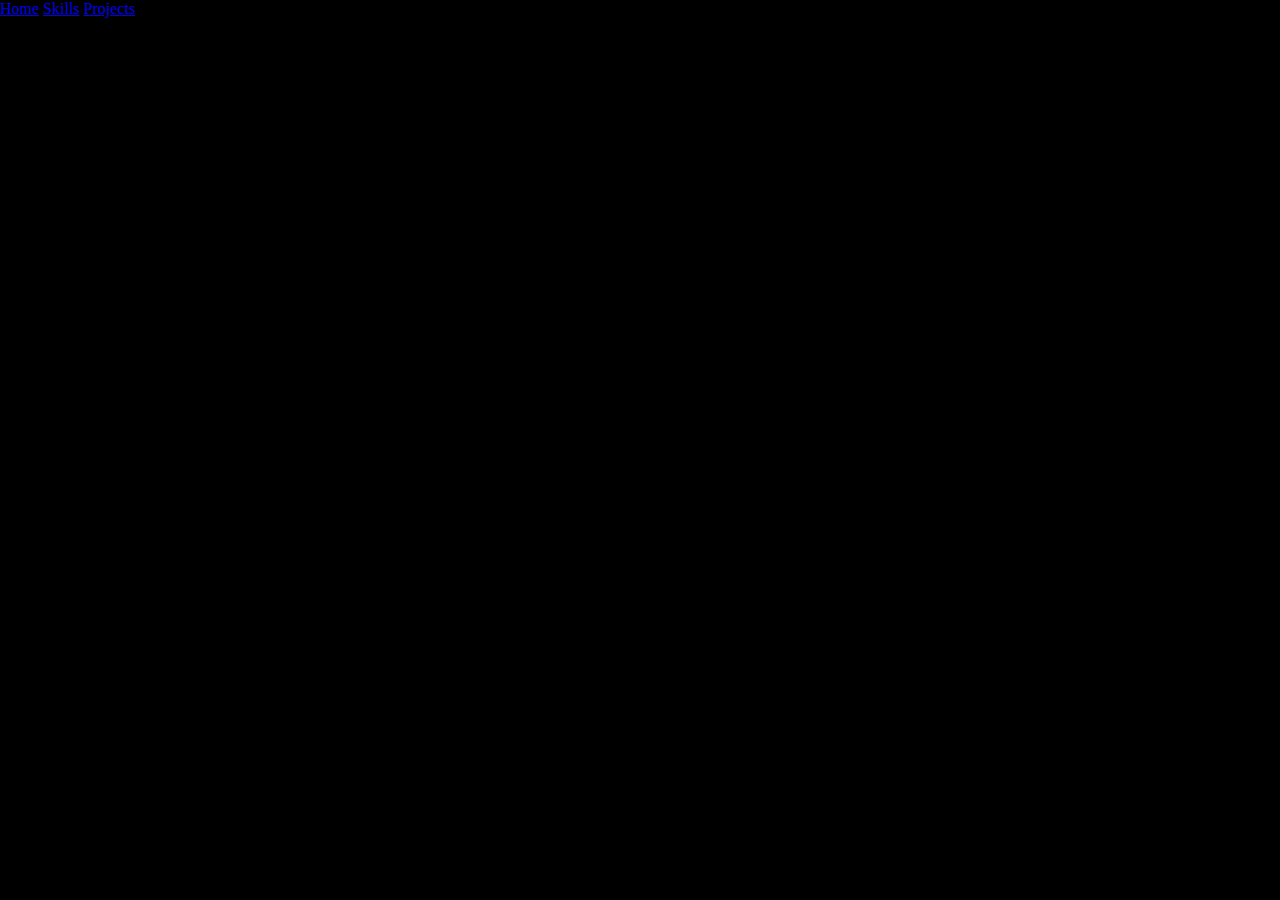
==== projects.html @ 27a033b6 "added a projecs section" ====
<!DOCTYPE html>
<html>
<head>
    <meta charset="UTF-8">
    <title>My Portfolio</title>
    <link rel="stylesheet" href="styles.css">
</head>

<body>
    <div class="button-container">
        <a href="index.html" class="button">Home</a>
        <a href="skills.html" class="button">Skills</a>
        <a href="projects.html" class="button">Projects</a>
    </div>
    
</body>
</html>
---- styles.css ----
body {
  background-color: #000000;
  color: #FFFFFF;
  font-family: roboto;
  margin: 0;
  padding: 0;
}

/* Add additional CSS styles for specific elements here */
h1{
  font-size: 65px;
  font-family: roboto;
  text-align: center;

}

#typing-animation {
  font-family: roboto;
  font-size: 40px;
  color: white;
  text-align: center;

  /* Additional styles */
}

.github img{
  justify-content: center; 
  align-items: center;
  width: 50px;
  height: auto;
}
.github{
  display: flex; 
  justify-content: center; 
  align-items: center; 
  height: 100vh;
}
.About-Me {
  padding: 100px;
}
.About-Me h2{
  font-size: 40px;
  font-family: roboto;
  text-align: center;
  color: white;
}
.About-Me .content {
  display: flex;
  justify-content: space-between;
  align-items: flex-start;
  font-size: 20px;
  font-family: roboto;
}

.About-Me .text {
  width: 600px;
  overflow-wrap: break-word;
}

.About-Me .photo {
  margin-left: 50px; /* Adjust the margin as needed */
}

.About-Me .photo img {
  width: 500px;
  height: auto;
}
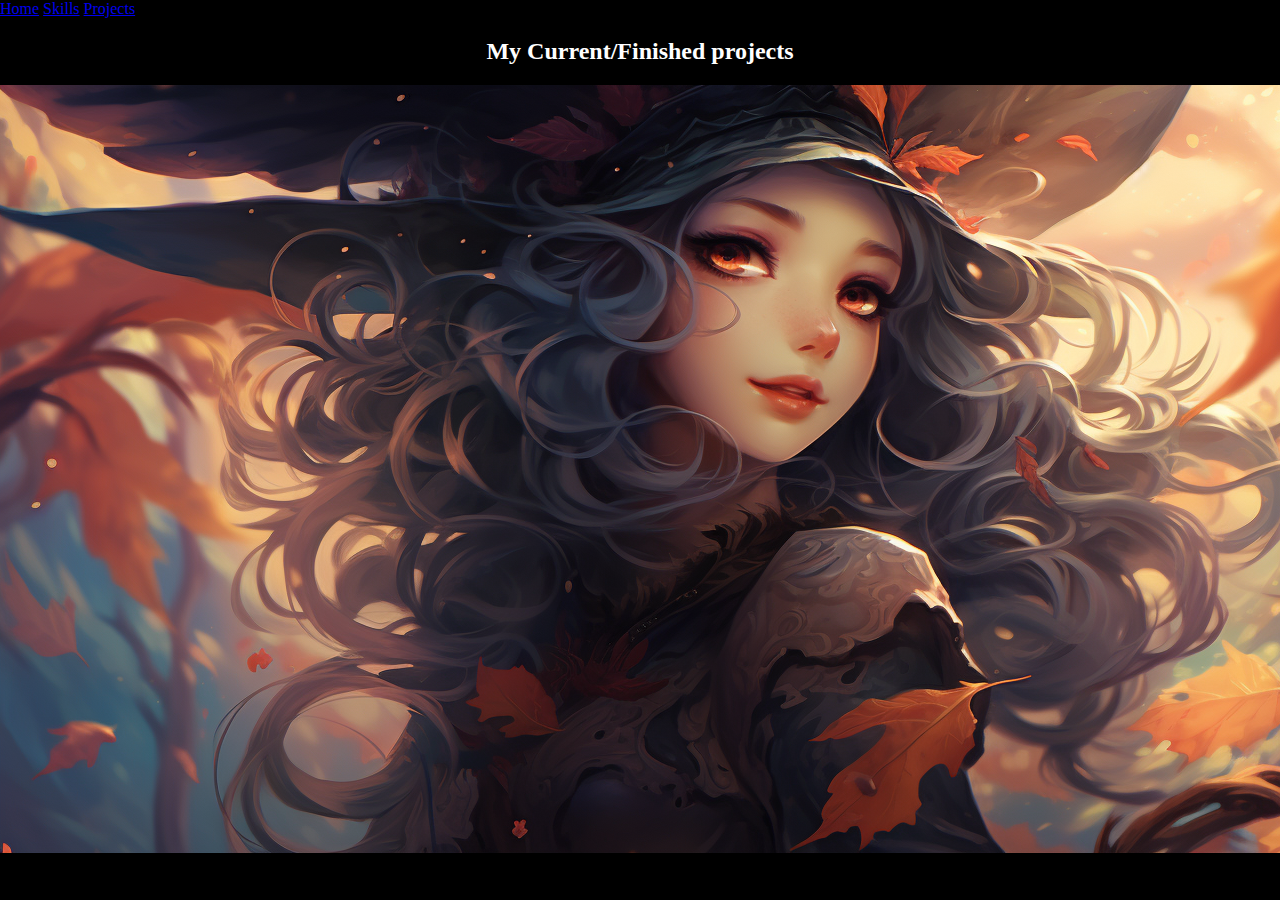
==== commit ba1f3e11: "added a banner" ====
--- a/projects.html
+++ b/projects.html
@@ -7,11 +7,22 @@
 </head>
 
 <body>
-    <div class="button-container">
-        <a href="index.html" class="button">Home</a>
-        <a href="skills.html" class="button">Skills</a>
-        <a href="projects.html" class="button">Projects</a>
-    </div>
-    
+
+    <section>
+        <div class="button-container">
+            <a href="index.html" class="button">Home</a>
+            <a href="skills.html" class="button">Skills</a>
+            <a href="projects.html" class="button">Projects</a>
+        </div>
+    </section>
+
+    <section>
+        <div class="projects">
+          <h2 style="text-align: center;">My Current/Finished projects</h2>
+          <div class="image-container">
+            <img src="quizquest.jpg" alt="project1" class="line-image">
+          </div>
+        </div>
+    </section>
 </body>
 </html>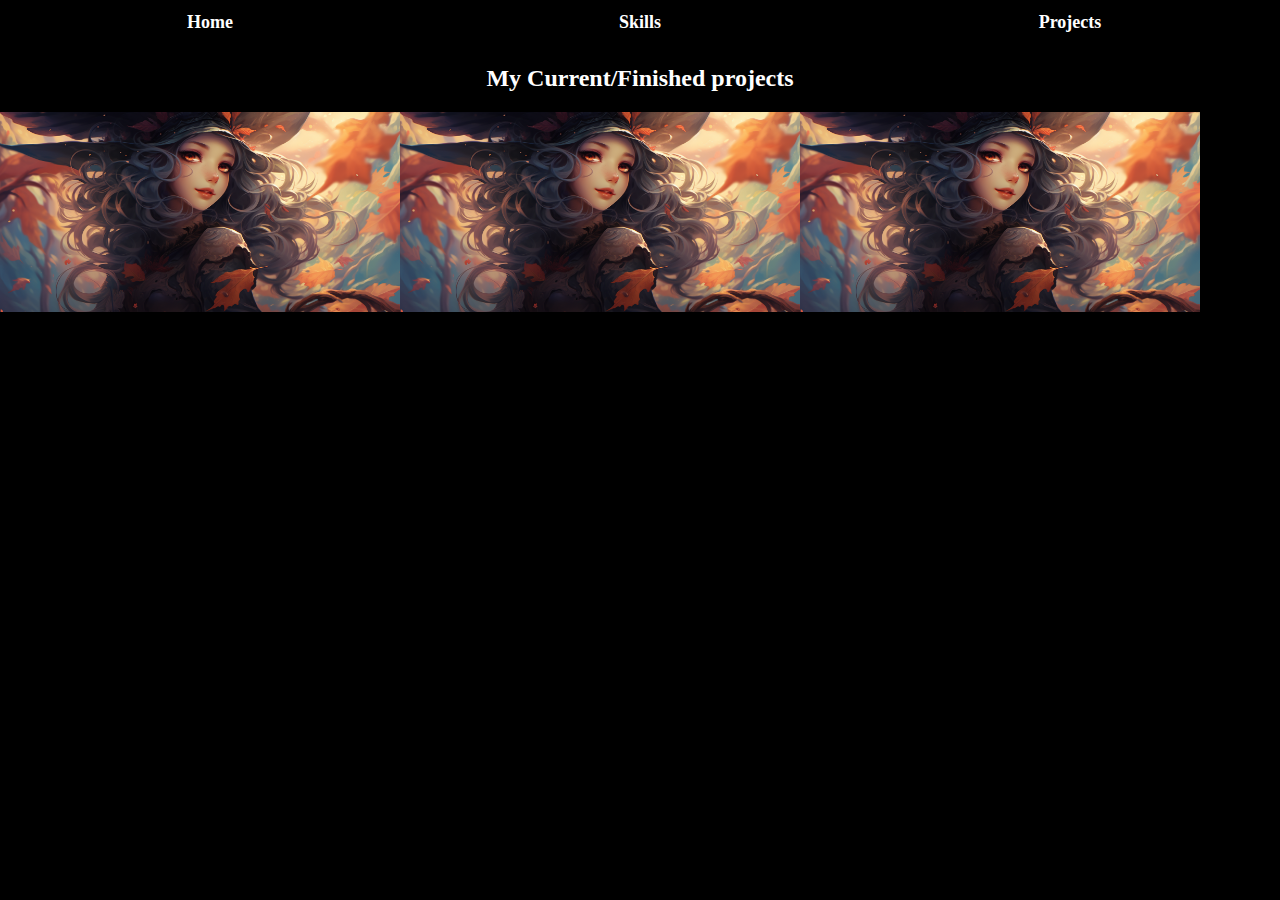
==== commit c1fdc0b9: "code clean up" ====
--- a/projects.html
+++ b/projects.html
@@ -20,7 +20,9 @@
         <div class="projects">
           <h2 style="text-align: center;">My Current/Finished projects</h2>
           <div class="image-container">
-            <img src="quizquest.jpg" alt="project1" class="line-image">
+            <img src="images/quizquest.jpg" alt="project1" class="line-image">
+            <img src="images/quizquest.jpg" alt="project2" class="line-image">
+            <img src="images/quizquest.jpg" alt="project3" class="line-image">
           </div>
         </div>
     </section>
--- a/styles.css
+++ b/styles.css
@@ -1,67 +1,170 @@
-body {
-  background-color: #000000;
-  color: #FFFFFF;
-  font-family: roboto;
-  margin: 0;
-  padding: 0;
-}
-
-/* Add additional CSS styles for specific elements here */
-h1{
-  font-size: 65px;
-  font-family: roboto;
-  text-align: center;
-
-}
-
-#typing-animation {
-  font-family: roboto;
-  font-size: 40px;
-  color: white;
-  text-align: center;
-
-  /* Additional styles */
-}
-
-.github img{
-  justify-content: center; 
-  align-items: center;
-  width: 50px;
-  height: auto;
-}
-.github{
-  display: flex; 
-  justify-content: center; 
-  align-items: center; 
-  height: 100vh;
-}
-.About-Me {
-  padding: 100px;
-}
-.About-Me h2{
-  font-size: 40px;
-  font-family: roboto;
-  text-align: center;
-  color: white;
-}
-.About-Me .content {
-  display: flex;
-  justify-content: space-between;
-  align-items: flex-start;
-  font-size: 20px;
-  font-family: roboto;
-}
-
-.About-Me .text {
-  width: 600px;
-  overflow-wrap: break-word;
-}
-
-.About-Me .photo {
-  margin-left: 50px; /* Adjust the margin as needed */
-}
-
-.About-Me .photo img {
-  width: 500px;
-  height: auto;
-}
+body {
+  background-color: #000000;
+  color: #FFFFFF;
+  font-family: roboto;
+  margin: 0;
+  padding: 0;
+}
+
+/* Add additional CSS styles for specific elements here */
+h1{
+  font-size: 65px;
+  font-family: roboto;
+  text-align: center;
+
+}
+
+#typing-animation {
+  font-family: roboto;
+  font-size: 40px;
+  color: white;
+  text-align: center;
+
+  /* Additional styles */
+}
+
+.github img{
+  justify-content: center; 
+  align-items: center;
+  width: 50px;
+  height: auto;
+}
+.github{
+  display: flex; 
+  justify-content: center; 
+  align-items: center; 
+  height: 100vh;
+}
+.About-Me {
+  padding: 100px;
+}
+.About-Me h2{
+  font-size: 40px;
+  font-family: roboto;
+  text-align: center;
+  color: white;
+}
+.About-Me .content {
+  display: flex;
+  justify-content: space-between;
+  align-items: flex-start;
+  font-size: 20px;
+  font-family: roboto;
+}
+
+.About-Me .text {
+  width: 600px;
+  overflow-wrap: break-word;
+  padding-right: 350x; /* Adjust the margin as needed */
+}
+
+.About-Me .photo {
+  padding-left: 350px; /* Adjust the margin as needed */
+}
+
+.About-Me .photo img {
+  width: 500px;
+  height: auto;
+
+}
+
+.discord img{
+  width: 200px;
+  height: auto;
+}
+
+.image-button {
+  display: inline-flex;
+  align-items: center;
+  cursor: pointer;
+  text-decoration: none;
+  font-weight: bold;
+  background-color: black;
+  outline: none;
+}
+
+.image-button img {
+  background-color: black;
+  width: 100px;
+  height: 100px;
+  border-radius: 50%; /* Forces circular shape */
+  object-fit: cover; /* Ensures the image fills the circular shape */
+  outline: none; /* Removes the outline */
+}
+button{
+  background-color: black;
+  outline: none;
+  border: none;
+}
+
+.language-content{
+  padding-left: 100px;
+  padding-top: 20px;
+} 
+
+.language-content h2{
+  text-align: center;
+  font-size: 40px;
+  font-family: roboto;
+  padding-bottom: 20px;
+  color: white;
+}
+.skill-pics img{
+  justify-content: space-between;
+  width: 100px;
+  height: auto;
+  margin-right: 10px;
+}
+.skill-pics{
+  display: flex;
+  justify-content: center;
+  align-items: center;
+}
+.skill-showcase{
+  display: flex;
+  justify-content: center;
+  align-items: center;
+  padding-top: 20px;
+}
+
+.button-container {
+  display: flex;
+}
+
+.button {
+  flex: 1;
+  display: inline-block;
+  padding: 12px 20px;
+  font-size: 18px;
+  font-weight: bold;
+  text-align: center;
+  text-decoration: none;
+  background-color: black;
+  color: #FFFFFF;
+  border-radius: 4px;
+  transition: background-color 0.3s ease;
+  margin-right: 10px;
+}
+
+.button:last-child {
+  margin-right: 0;
+}
+
+.button:hover {
+  background-color: black;
+}
+
+.button-container{
+  margin-bottom: 20px;
+}
+
+.image-container {
+  display: flex;
+}
+
+.line-image {
+  width: 400px;
+  max-height: 200px;
+  justify-content: space-between;
+  justify-content: center;
+}
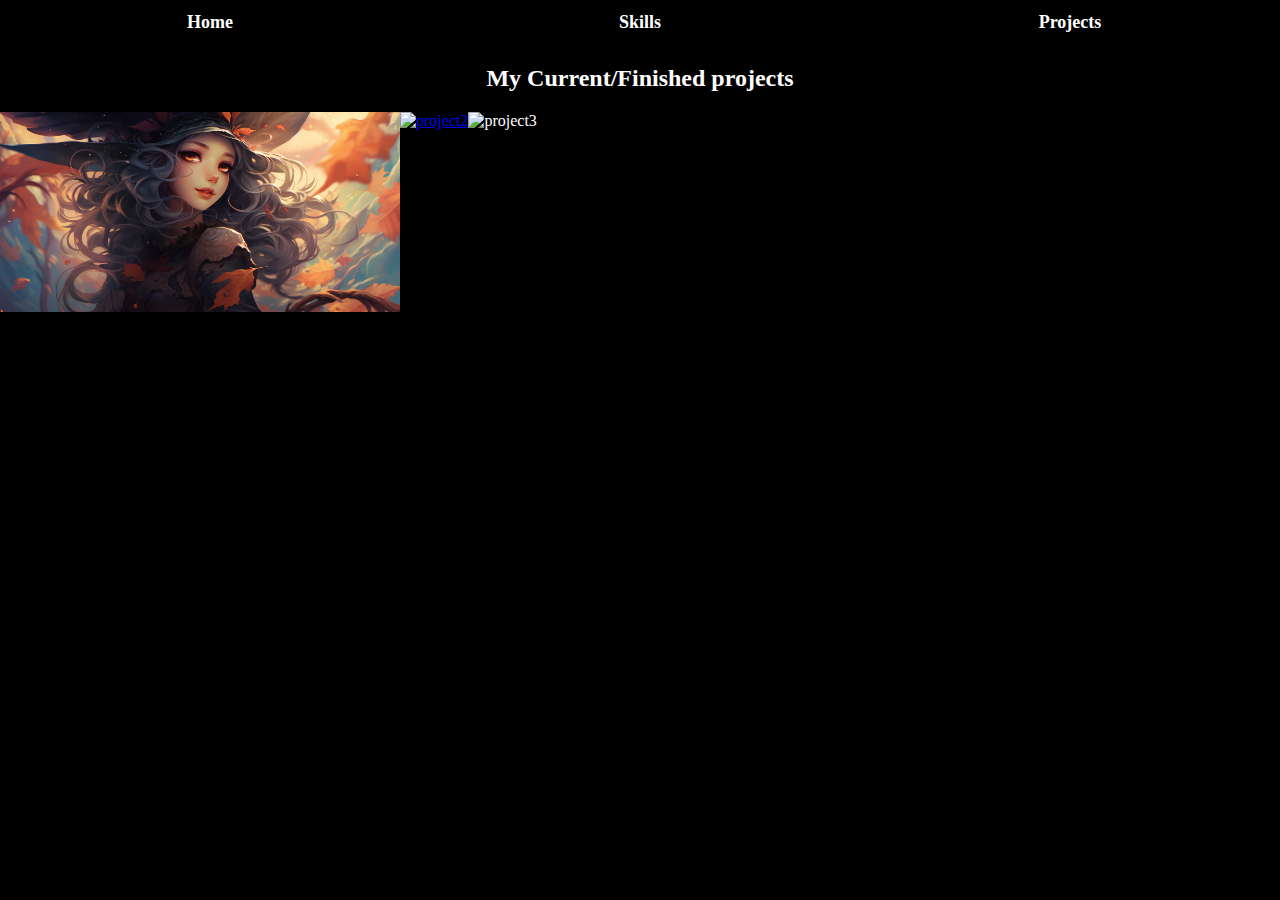
==== commit 2ebc9b97: "second project added" ====
--- a/projects.html
+++ b/projects.html
@@ -17,12 +17,12 @@
     </section>
 
     <section>
-        <div class="projects">
-          <h2 style="text-align: center;">My Current/Finished projects</h2>
+        <h2 style="text-align: center;">My Current/Finished projects</h2>
+        <div class="project-showcase">
           <div class="image-container">
-            <img src="images/quizquest.jpg" alt="project1" class="line-image">
-            <img src="images/quizquest.jpg" alt="project2" class="line-image">
-            <img src="images/quizquest.jpg" alt="project3" class="line-image">
+            <a href="https://github.com/koara-kuma/quiz-quest/tree/main"><img src="images/quizquest.jpg" alt="project1" class="line-image"></a>
+            <a href="nunu.html"><img src="images/nunuback.jpg" alt="project2" class="line-image"></a>
+            <img src="images/ica.PNG" alt="project3" class="line-image">
           </div>
         </div>
     </section>
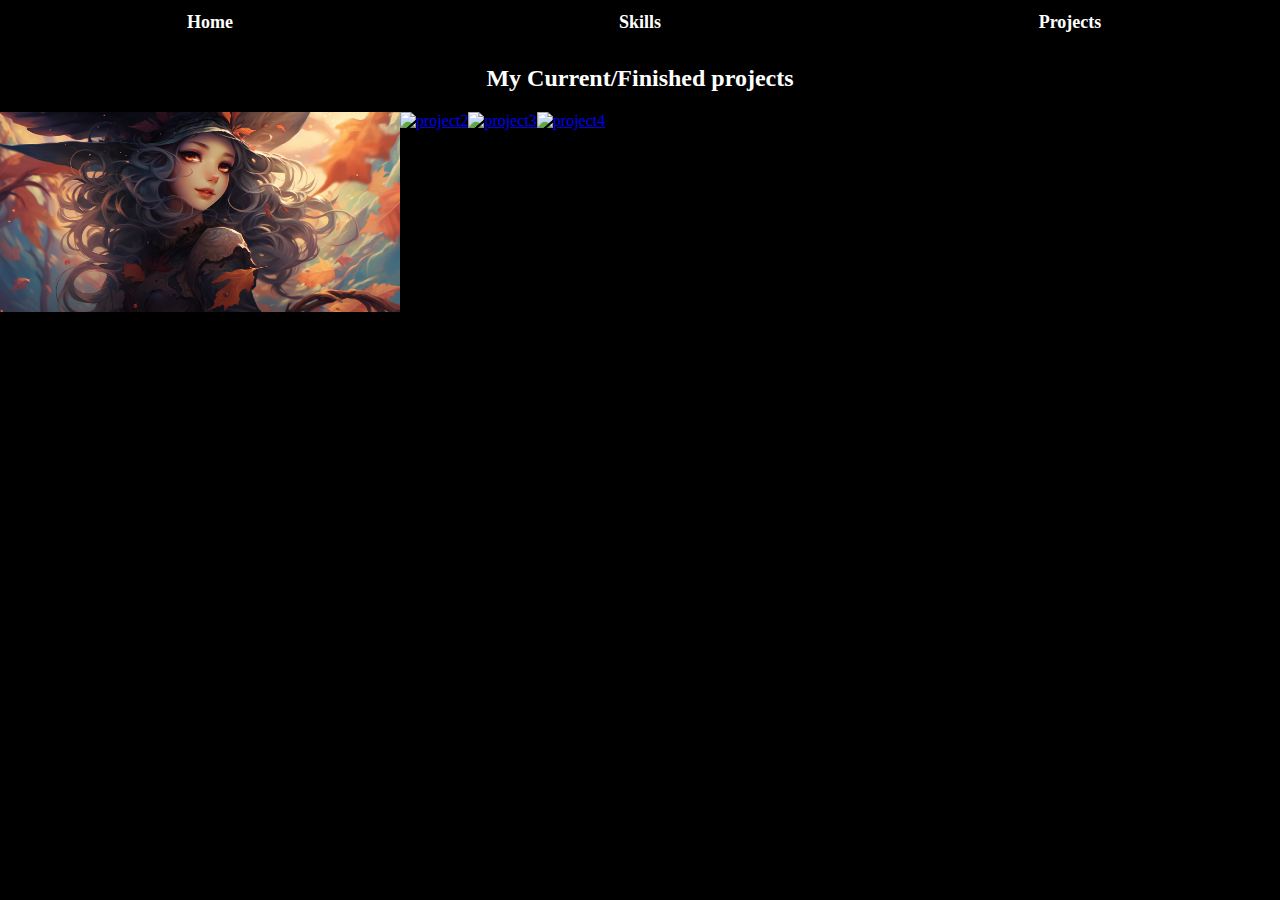
==== commit f224986e: "added my research paper" ====
--- a/projects.html
+++ b/projects.html
@@ -22,9 +22,10 @@
           <div class="image-container">
             <a href="https://github.com/koara-kuma/quiz-quest/tree/main"><img src="images/quizquest.jpg" alt="project1" class="line-image"></a>
             <a href="nunu.html"><img src="images/nunuback.jpg" alt="project2" class="line-image"></a>
-            <img src="images/ica.PNG" alt="project3" class="line-image">
+            <a href="https://dgdghp.editorx.io/ghpcs/blank-7"><img src="images/ica.PNG" alt="project3" class="line-image"></a>
+            <a href="https://docs.google.com/document/d/17tqCeDZjfD0rSETyo5DF9zTVC40W6wIoPqIR8FNQNAM/edit?usp=sharing"><img src="images/yellowhornet.jpeg" alt="project4" class="line-image"></a>
           </div>
         </div>
     </section>
 </body>
-</html>+</html>
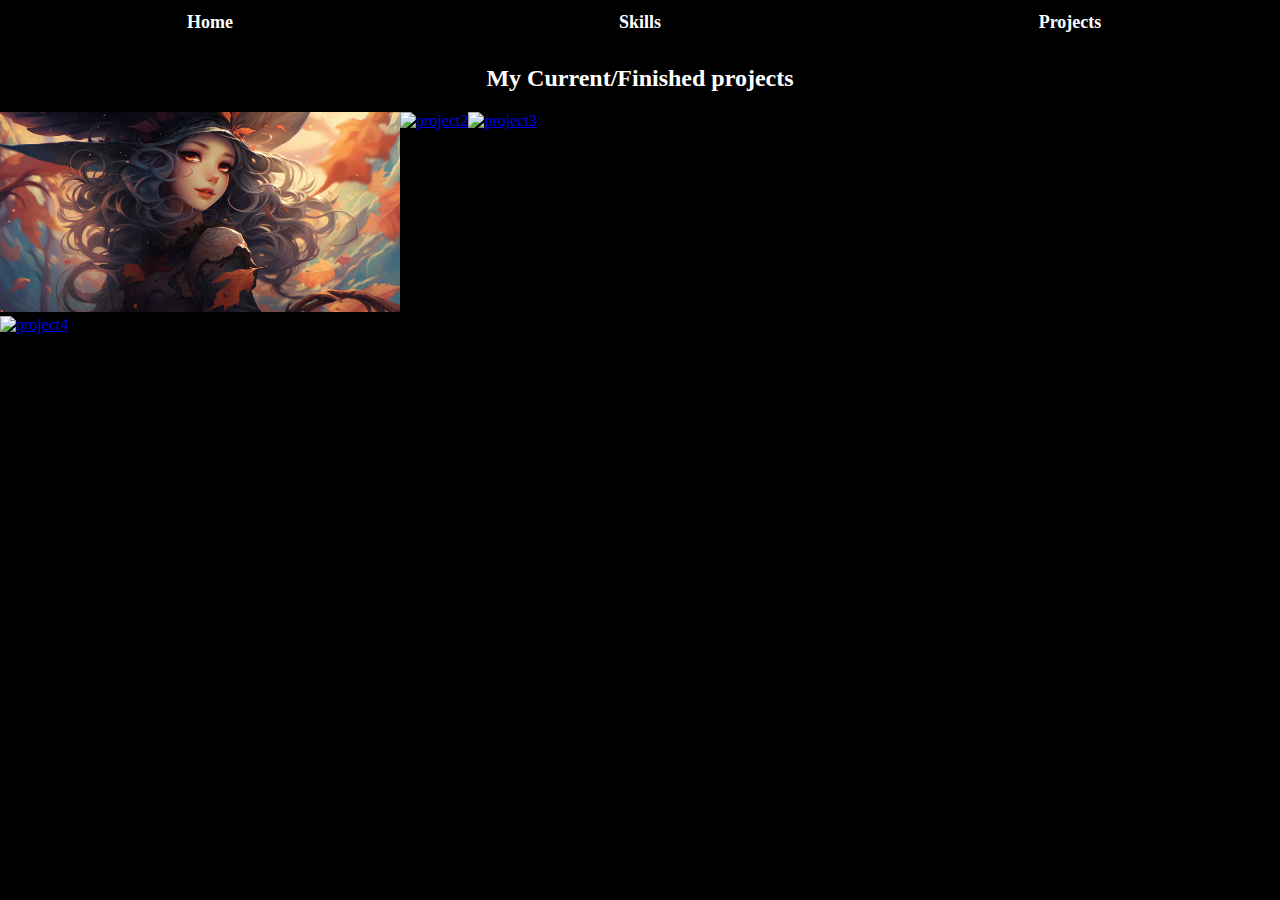
==== commit a431c4a6: "fix projects" ====
--- a/projects.html
+++ b/projects.html
@@ -23,8 +23,13 @@
             <a href="https://github.com/koara-kuma/quiz-quest/tree/main"><img src="images/quizquest.jpg" alt="project1" class="line-image"></a>
             <a href="nunu.html"><img src="images/nunuback.jpg" alt="project2" class="line-image"></a>
             <a href="https://dgdghp.editorx.io/ghpcs/blank-7"><img src="images/ica.PNG" alt="project3" class="line-image"></a>
-            <a href="https://docs.google.com/document/d/17tqCeDZjfD0rSETyo5DF9zTVC40W6wIoPqIR8FNQNAM/edit?usp=sharing"><img src="images/yellowhornet.jpeg" alt="project4" class="line-image"></a>
           </div>
+        </div>
+        <!-- creating a second line so that the projects list isnt crowded -->
+        <div class="project-showcase">
+            <div class="image-container">
+                <a href="https://docs.google.com/document/d/17tqCeDZjfD0rSETyo5DF9zTVC40W6wIoPqIR8FNQNAM/edit?usp=sharing"><img src="images/yellowhornet.jpeg" alt="project4" class="line-image"></a>
+            </div>
         </div>
     </section>
 </body>
